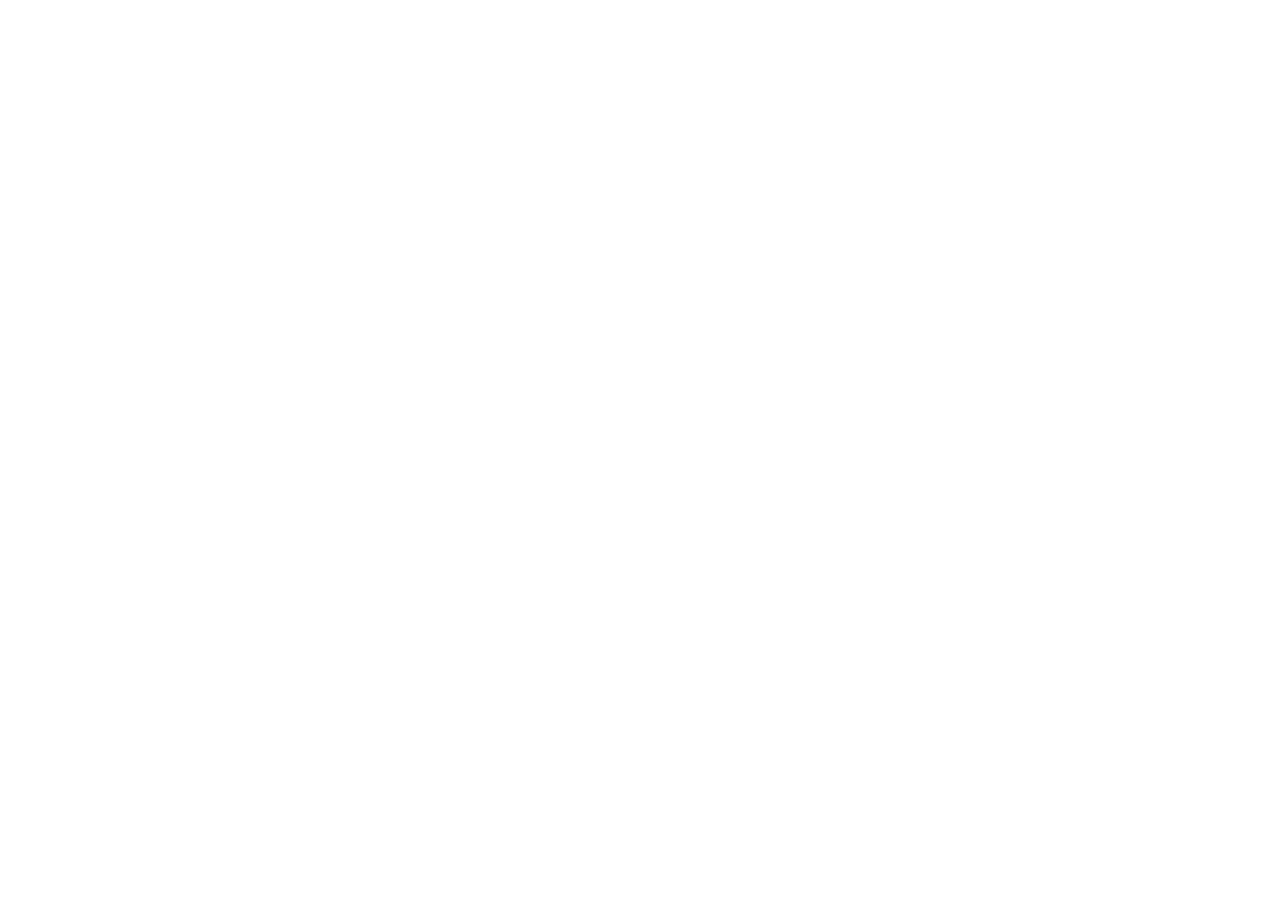
==== filtering.html @ d51acdd2 "adding demo layout" ====
<!DOCTYPE html>
<html lang="en">

  <head>

    <meta charset="utf-8" />
    <title>JSam - a modular audio toolkit for javascript</title>
    <link href="./css/bootstrap.css" rel="stylesheet" />
    <link href="./css/style.css" rel="stylesheet" />

    <script src="./src/lib/require.js"></script>
    <script>

      require([
        'src/lib/zepto',
        'src/osc/sine',
        'src/filter/high-pass',
        'src/core/oscilloscope',
        'src/core/speaker'
      ], function($, Sine, HighPass, Oscilloscope, Speaker) {

        var sine = new Sine(),
          oscilloscope = new Oscilloscope(),
          high_pass = new HighPass({ frequency: 15500 }),
          speaker = new Speaker();

        // create graph
        // osc => low pass => oscilloscope => speaker
        sine.outputs.at(0).connect(high_pass.inputs.at(0));
        high_pass.outputs.at(0).connect(oscilloscope.inputs.at(0));
        oscilloscope.outputs.at(0).connect(speaker.inputs.at(0));

        // show oscilloscope view
        $('body').append(oscilloscope.view.render().el);

      });

    </script>
    
  </head>

  <body>
  </body>

</html>
---- css/style.css ----
body {
  padding: 40px 0;
}
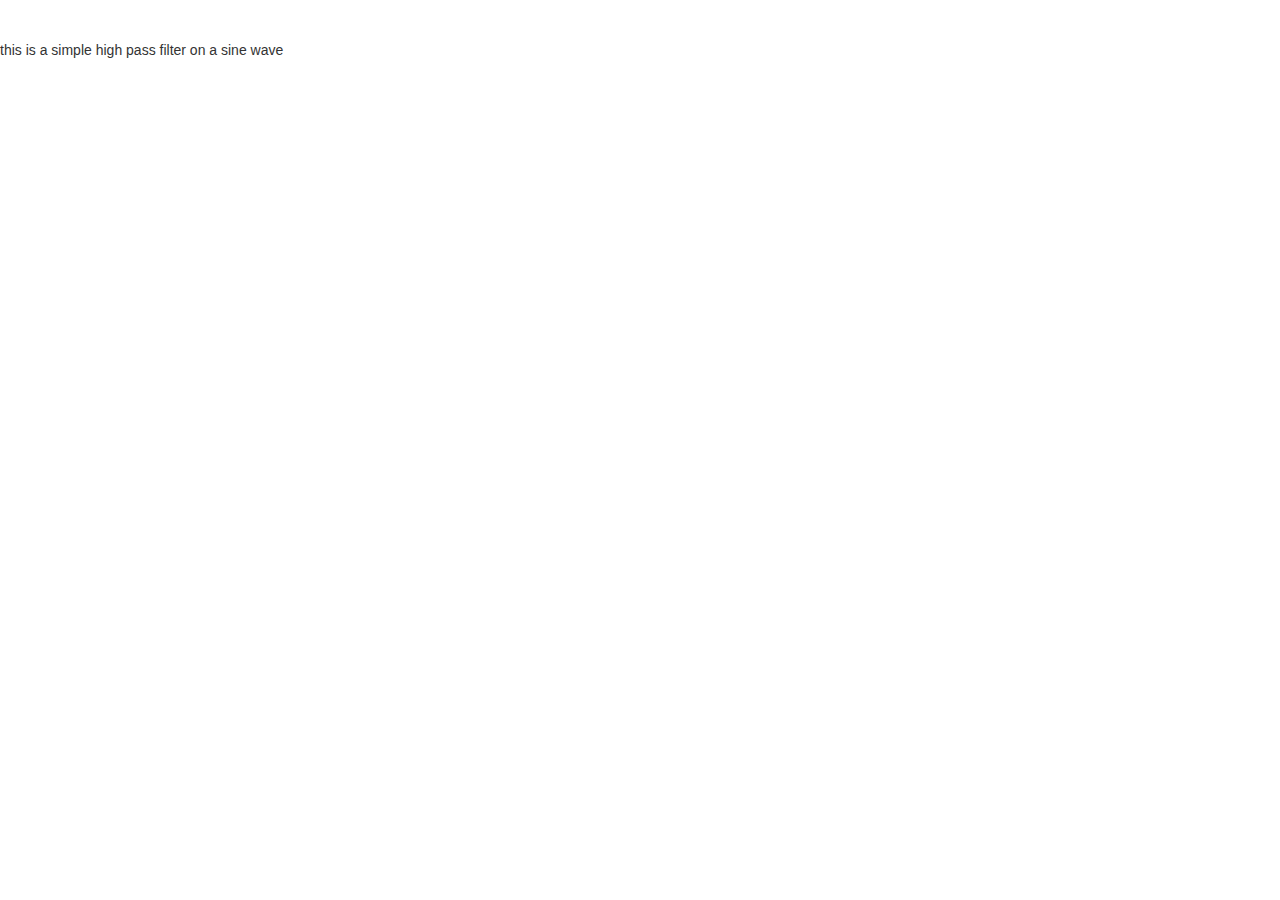
==== commit 96eb5489: "updating docs, adding arpeggiation" ====
--- a/filtering.html
+++ b/filtering.html
@@ -40,6 +40,7 @@
   </head>
 
   <body>
+    <p>this is a simple high pass filter on a sine wave</p>
   </body>
 
 </html>